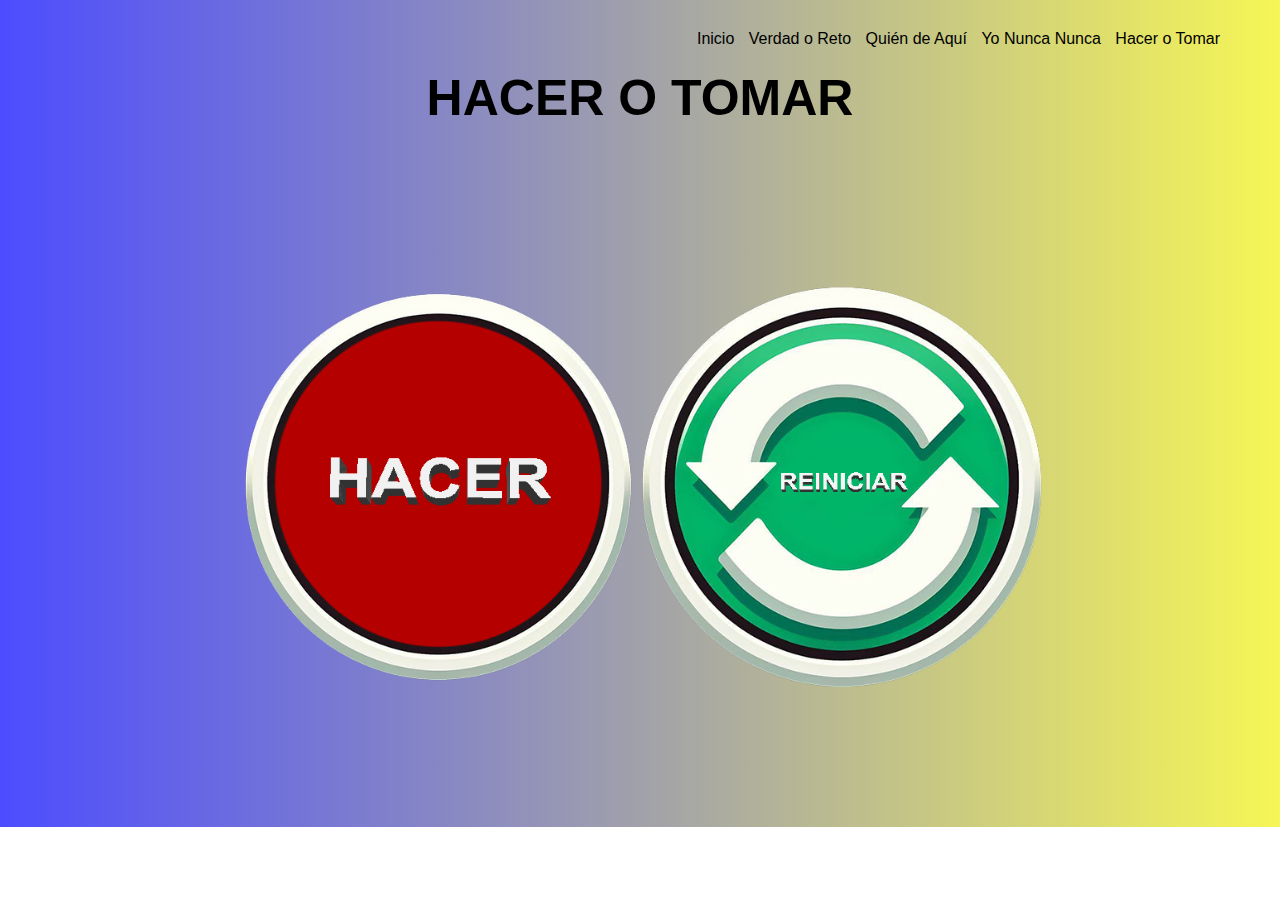
==== hot.html @ 62d2beae "Add files via upload" ====
<!DOCTYPE html>

<html lang="es" xmlns="http://www.w3.org/1999/xhtml">
<head>
    <meta charset="utf-8" />
    <title>Drink App v1.0</title>
    <link rel="shortcut icon" href="img/icono.png" type="image/x-icon">
    <link rel="stylesheet" href="style hot.css" />
</head>
<body>
    <header>
        <nav>
            <a href="index.html">Inicio</a>
            <a href="vor.html">Verdad o Reto</a>
            <a href="qda.html">Quién de Aquí</a>
            <a href="ynn.html">Yo Nunca Nunca</a>
            <a href="hot.html">Hacer o Tomar</a>
        </nav>
        <section class="textos-header">
            <h1>
                HACER O TOMAR
            </h1>
        </section>
    </header>
    <div class="button-section">
        <button id="boton1" class="button1"></button>
        <button id="reiniciar" class="button2"></button>
        <div class="image-container">
            <img src="ruta/de/tu/hacer.png" alt="">
        </div>
    </div>
    <div id="mySection" style="display: none;">
        <h2 id="frase"></h2>
        <button id="closeButton">CERRAR</button>
    </div>

    <script>
        let frases1 = ["Pintar beso en el cuello de la persona a tu izquierda. Si no toma 2 shots",
            "Comparte tu fantasía más atrevida. Si no toma 2 shots",
            "Darle un masaje sensual a la persona a tu derecha durante 5 minutos. Si no toma 3 shots",
            "Comparte una experiencia erótica con un profesor. Si no toma 3 shots",
            "Dar un beso apasionado a la persona que elijas. Si no toma 2 shots",
            "Actúar tu fantasía más salvaje durante 10 segundos. Si no toma 1 shots",
            "Hacer un striptease suave a una persona que elijas. Si no toma 3 shots",
            "Intercambia prendas de ropa con la persona a tu derecha. Si no toma 2 shots",
            "Realizar un baile sensual para la persona que elija el grupo. Si no toma 3 shots",
            "Besar a la persona que está en frente a ti en el cuello. Si no toma 3 shots",
            "Decir la persona que te gusta. Si no toma 1 shots",
            "Comparte tu posición sexual favorita. Si no toma 3 shots",
            "Desafía a alguien a un juego de Verdad o Reto solo para adultos. Si no toma 1 shots",
            "Comparte una fantasía que tengas con alguien del grupo. Si no toma 3 shots",
            "Practica un beso apasionado con un objeto. Si no toma 3 shots",
            "Juega a Semana Inglesa Si no toma 1 shots",
            "Comparte un recuerdo íntimo que te haga sonreír. Si no toma 1 shots",
            "Desabrocha lentamente una prenda de ropa. Si no toma 1 shots",
            "Haz una imitación sensual de una película famosa. Si no toma 3 shots",
            "Besa a la persona más atractiva del grupo en la mejilla. Si no toma 2 shots",
            "Juega a Dibuja tu fantasía y comparte el dibujo con el grupo. Si no toma 2 shots",
            "Susurra algo atrevido al oído de la persona que elijas. Si no toma 3 shots",
            "Comparte tu canción para culiar favorita. Si no toma 3 shots",
            "Muestra tu pose seductora más sexy. Si no toma 2 shots",
            "Comparte una foto sensual de ti mismo con el grupo. Si no toma 1 shots",
            "Haz una pregunta atrevida y elige a alguien para que la responda. Si no toma 3 shots",
            "Juega con dados eróticos. Si no toma 1 shots",
            "Comparte un sueño erótico que hayas tenido recientemente. Si no toma 3 shots",
            "Haz una lista de tus partes del cuerpo favoritas a la hora de tener intimidad. Si no toma 2 shots",
            "Comparte tu juego previo favorito. Si no toma 1 shots",
            "Escribe una carta de amor rápida y compártela con el grupo. Si no toma 1 shots",
            "Comparte un piropo atrevido que has dicho con el grupo. Si no toma 2 shots",
            "Comparte tu posición más creativa en la cama. Si no toma 3 shots",
            "Comparte una experiencia sexual que hayas tenido en un lugar público. Si no toma 1 shots",
            "Haz una declaración de amor improvisada. Si no toma 3 shots",
            "Comparte tu fantasía más salvaje. Si no toma 3 shots",
            "Juega a Adivina el Beso Si no toma 3 shots",
            "Desafía a alguien a hacer un striptease suave. Si no toma 2 shots",
            "Comparte una prenda de ropa interior que te haga sentir sexy. Si no toma 2 shots",
            "Besa a alguien en el punto más inesperado. Si no toma 1 shots",
            "Comparte una fantasía que tengas con alguien del grupo. Si no toma 2 shots",
            "Besa a la persona que más te atraiga en la oreja. Si no toma 3 shots",
            "Comparte una fantasía que hayas cumpilido. Si no toma 3 shots",
            "Juega a Besos por accidente con dos personas que elijas Si no toma 3 shots",
            "Comparte tu experiencia más apasionada. Si no toma 1 shots",
            "Menciona una prenda de ropa íntima que te encante. Si no toma 2 shots",
            "Besa a la persona que más te atraiga en la mano. Si no toma 3 shots",
            "Comparte una fantasía que hayas tenido recientemente. Si no toma 1 shots",
            "Juega a Verdad o Reto con preguntas y retos atrevidos. Si no toma 1 shots",
            "Comparte una experiencia erótica que te haya enseñado algo nuevo. Si no toma 1 shots",
            "Todos juegan a Pasar la tarjeta con la boca Si no toma 3 shots",
            "Comparte el piropo atrevido y original que te hayan dicho. Si no toma 3 shots",
            "Besa a la persona que más te atraiga en la frente. Si no toma 3 shots",
            "Comparte una fantasía que te gustaría cumplir en grupo. Si no toma 1 shots",
            "Todos juegan a La botella Si no toma 2 shots",
            "Comparte una fantasía que tengas con alguien del grupo. Si no toma 2 shots",
            "Desafía a alguien a contar una historia sexual con detalles precisos. Si no toma 2 shots",
            "Besa a la persona que más te atraiga en la mejilla y en los labios. Si no toma 3 shots",
            "Decir una cosa que le guste de la persona que está a su derecha. Si no toma 2 shots",
            "Decir una cosa que le gustaría hacer de la persona que está a su izquierda. Si no toma 2 shots",
            "Dibujar un retrato de la persona que le gusta. Si no toma 1 shots",
            "Hacer un cumplido picante a la persona que está en frente. Si no toma 2 shots",
            "Enviar un mensaje a la persona que le gusta diciéndole lo que le gusta de ella. Si no toma 3 shots",
            "Besar a la persona que le gusta en los labios durante tres segundos. Si no toma 1 shots",
            "Acariciar el brazo o la mano de la persona que le gusta. Si no toma 1 shots",
            "Elegir a alguien para jugar al juego de las miradas. Si no toma 3 shots",
            "Escribir una confesión de amor anónima y pasar a una persona al azar. Si no toma 3 shots",
            "Haz un striptease para el grupo. Si no toma 2 shots",
            "Envía un mensaje picante a alguien en tus contactos. Si no toma 2 shots",
            "Llama a alguien que escoja el grupo y dile que te gusta Si no toma 3 shots",
            "Bésale el cuello a la persona a tu izquierda. Si no toma 3 shots",
            "Publica una historia picante en tus redes sociales. Si no toma 3 shots",
            "Comparte una fantasía sexual que nunca hayas revelado. Si no toma 1 shots",
            "Haz una lista de tus posiciones sexuales favoritas y compártela. Si no toma 1 shots",
            "Tócale el trasero a la persona a tu derecha. Si no toma 3 shots",
            "Di en voz alta tu experiencia sexual más vergonzosa. Si no toma 2 shots",
            "Di que juguete sexual usas o usarías. Si no toma 2 shots",
            "Describe tu encuentro sexual más memorable. Si no toma 1 shots",
            "Besa a la persona que el grupo elija. Si no toma 1 shots",
            "Comparte tu fantasía sexual más extraña. Si no toma 3 shots",
            "Haz una representación teatral de una situación sexual incómoda. Si no toma 3 shots",
            "Comparte una experiencia de una noche que nunca hayas contado. Si no toma 1 shots",
            "Pide a alguien del grupo que te dé un masaje sensual. Si no toma 1 shots",
            "Realiza una llamada de sexo telefónico simulada. Si no toma 3 shots",
            "Cuéntale al grupo sobre tu mayor deseo no cumplido en el dormitorio. Si no toma 2 shots",
            "Haz una descripción detallada de tu parte del cuerpo favorita. Si no toma 1 shots",
            "Actúa como si fueras un terapeuta sexual y da consejos a alguien del grupo. Si no toma 1 shots",
            "Comparte una fantasía sexual que consideres inusual. Si no toma 2 shots",
            "Di tres cosas sucias que nunca le dirías a tu pareja. Si no toma 3 shots",
            "Haz una lista de reproducción sensual y ponla para el grupo. Si no toma 1 shots",
            "Da un masaje erótico a la persona que esté en frente. Si no toma 2 shots",
            "Di en voz alta la parte del cuerpo que más te excita ver. Si no toma 2 shots",
            "Di en voz alta la parte del cuerpo que más te excita que te toquen. Si no toma 1 shots",
            "Comparte una historia de una experiencia sexual inesperada. Si no toma 2 shots",
            "Juega a Yo Nunca Nunca con preguntas picantes. Si no toma 1 shots",
            "Comparte el encuentro sexual más salvaje que hayas tenido. Si no toma 1 shots",
            "Haz una representación de una fantasía sexual popular. Si no toma 2 shots",
            "Di en voz alta la cosa más atrevida que te gustaría hacer. Si no toma 2 shots",
            "Comparte un sueño erótico reciente. Si no toma 3 shots",
            "Comparte la experiencia más divertida que hayas tenido en el dormitorio. Si no toma 1 shots",
            "Di en voz alta tu posición sexual menos favorita. Si no toma 1 shots",
            "Di en voz alta algo que siempre quisiste preguntar sobre sexo. Si no toma 1 shots",
            "Besar a la persona que esté a su derecha. Si no toma 1 shots",
            "Finge un orgasmo Si no toma 3 shots",
            "Lame la oreja de la persona a tu izquierda Si no toma 1 shots",
            "Has un baile erótico a la persona de mayor edad presente Si no toma 2 shots",
            "Tómate un shot directamente de la boca de la persona que escoja el grupo Si no toma 2 shots",
            "Envía un Hola Amor a tu ex o la última persona con quien saliste Si no toma 3 shots",
            "Imita tu posición sexual favorita con una persona que escoja el grupo (sin hablar) Si no toma 2 shots",
            "Muerde la nalga de la persona a tu derecha Si no toma 1 shots",
            "Besa el cuello de la persona a tu izquierda durante 10 seg Si no toma 1 shots",
            "Dale un beso a alguien estilo Spider-Man Si no toma 3 shots",
            "Tómate un shot del hombligo de alguien Si no toma 3 shots",
            "Déjate hacer un chupon en el cuello Si no toma 4 shots",
            "Busca el instagram de tu último ex y dale like a su foto más antigua Si no toma 3 shots",
            "Pega tu lengua con la persona en frente tuyo durante 10 segundos Si no toma 2 shots",
            "Deja que la persona que está a 3 puestos a tu izquierda revise tu galería por 40seg Si no toma 3 shots",
            "Di lo que menos te gusta de una de las 3 personas a tu derecha Si no toma 4 shots",
            "Escoge coger, besar o matar, con tres personas del grupo Si no toma 1 shots",
            "Ordena las personas de la sala de la más atractiva a la menos Si no toma 2 shots",
            "Imita como besas al aire con los ojos cerrados durante 10 segundos Si no toma 2 shots",];

        let contador = [1,
            1,
            1,
            1,
            1,
            1,
            1,
            1,
            1,
            1,
            1,
            1,
            1,
            1,
            1,
            1,
            1,
            1,
            1,
            1,
            1,
            1,
            1,
            1,
            1,
            1,
            1,
            1,
            1,
            1,
            1,
            1,
            1,
            1,
            1,
            1,
            1,
            1,
            1,
            1,
            1,
            1,
            1,
            1,
            1,
            1,
            1,
            1,
            1,
            1,
            1,
            1,
            1,
            1,
            1,
            1,
            1,
            1,
            1,
            1,
            1,
            1,
            1,
            1,
            1,
            1,
            1,
            1,
            1,
            1,
            1,
            1,
            1,
            1,
            1,
            1,
            1,
            1,
            1,
            1,
            1,
            1,
            1,
            1,
            1,
            1,
            1,
            1,
            1,
            1,
            1,
            1,
            1,
            1,
            1,
            1,
            1,
            1,
            1,
            1,
            1,
            1,
            1,
            1,
            1,
            1,
            1,
            1,
            1,
            1,
            1,
            1,
            1,
            1,
            1,
            1,
            1,
            1,
            1,
            1,
            1,];

        let a = 0;
        let b = 0;
        let opcion = 1;

        function getRandomInt(max) {
            return Math.floor(Math.random() * Math.floor(max));
        }


        document.getElementById("boton1").addEventListener("click", function () {
            let comp = 0;
            if (b === 0) {
                let j = 0;
                j = getRandomInt(120);
                while (comp === 0) {
                    if (contador[j] === 0) {
                        j = getRandomInt(120);
                        comp = 0;
                    } else {
                        document.getElementById("frase").innerText = frases1[j];
                        contador[j] = 0;
                        b = 0;
                        for (let i = 0; i < 120; i++) {
                            if (contador[i] === 0) {
                                b = b + 1;
                            }
                        }
                        if (b !== 120) {
                            b = 0;
                        } else {
                            alert("No hay más dale en Reiniciar");
                            b = 120;
                        }
                        comp = 1;
                    }
                }
            } else {
                alert("No hay más dale en Reiniciar");
            }
        });

        document.getElementById("reiniciar").addEventListener("click", function () {
            window.location.reload();
        });

        document.getElementById("boton1").addEventListener("click", function () {
            document.getElementById("mySection").style.display = "block";
        });
        document.getElementById("closeButton").addEventListener("click", function () {
            document.getElementById("mySection").style.display = "none";
        });
    </script>
</body>
</html>
---- style hot.css ----
* {
    margin: 0;
    padding: 0;
    box-sizing: border-box;
}

body {
    font-family: Arial;
}

.contenedor {
    padding: 60px 0;
    width: 90%;
    max-width: 1000px;
    margin: auto;
    overflow: hidden;
}


.titulo {
    color: black;
    font-size: 30px;
    text-align: center;
    margin-bottom: 60px;
}


nav {
    text-align: right;
    padding: 30px 50px 0 0
}

    nav > a {
        color: black;
        font-weight: 300;
        text-decoration: none;
        margin-right: 10px;
    }

        nav > a:hover {
            text-decoration: underline;
        }

header .textos-header {
    display: flex;
    height: 100px;
    width: 100%;
    align-items: center;
    justify-content: center;
}

.textos-header h1 {
    font-size: 50px;
    color: black;
}


header {
    width: 100%;
    height: 400px 400px;
    background: hsla(240, 100%, 50%, 0.9); /* color de fondo amarillo */
    background: -webkit-linear-gradient(to right, hsla(240, 100%, 50%, 0.7), hsla(60, 100%, 50%, 0.7));
    background: linear-gradient(to right, hsla(240, 100%, 50%, 0.7), hsla(60, 100%, 50%, 0.7));
    background-size: 1350px 750px;
}

.button-section {
    display: flex;
    justify-content: center;
    align-items: center;
    height: 75.4vh;
    height: 400px 400px;
    background: hsla(240, 100%, 50%, 0.9); /* color de fondo amarillo */
    background: -webkit-linear-gradient(to right, hsla(240, 100%, 50%, 0.7), hsla(60, 100%, 50%, 0.7));
    background: linear-gradient(to right, hsla(240, 100%, 50%, 0.7), hsla(60, 100%, 50%, 0.7));
    background-size: 1350px 750px;
}

.button1 {
    font-size: 30px;
    background: url(./img/hacer2.png);
    background-size: 400px;
    background-position: center;
    border: none;
    color: white;
    padding: 200px 200px;
    text-align: center;
    text-decoration: none;
    display: inline-block;
    font-size: 16px;
    margin: 4px 2px;
    cursor: pointer;
}

.button2 {
    font-size: 30px;
    background: url(./img/reiniciar.png);
    background-size: 400px;
    background-position: center;
    border: none;
    color: white;
    padding: 200px 200px;
    text-align: center;
    text-decoration: none;
    display: inline-block;
    font-size: 16px;
    margin: 4px 2px;
    cursor: pointer;
}

.image-container {
    position: absolute;
    top: 0;
    left: 0;
    width: 100%;
    height: 100%;
    display: flex;
    justify-content: center;
    align-items: center;
    background-color: rgba(0, 0, 0, 0.5);
    visibility: hidden;
}

    .image-container img {
        max-width: 100%;
        max-height: 100%;
    }

#mySection {
    position: fixed;
    top: 50%;
    left: 50%;
    transform: translate(-50%, -50%);
    background-color: rgba(255, 255, 255, 0.6);
    background-image: url(./img/cervezapx.png);
    background-position: center center;
    background-repeat: no-repeat;
    background-size: 600px 500px;
    padding: 20px;
    border: 1px solid black;
    box-sizing: border-box;
    box-shadow: 0px 0px 10px rgba(0, 0, 0, 0.2);
    z-index: 1000;
    width: 600px; /* Agregar un ancho fijo */
    height: 400px; /* Agregar un alto fijo */
}

    #mySection > * {
        padding: 2rem;
        font-size: calc(2vmin + 20px);
        line-height: 1.2;
        color: black;
        transform: translateY(30%);
        left: 20px;
        text-align: justify;
    }

#closeButton {
    /* Use Flexbox for centering the button */
    display: flex;
    justify-content: center;
    align-items: center;
    position: relative;
    color: black;
    padding: 3px 6px;
    cursor: pointer;
    font-size: 18px;
    text-shadow: -1px -1px 0 white, 1px -1px 0 white, -1px 1px 0 white, 1px 1px 0 white;
    /* Add margin from the bottom */
    bottom: 20px;
    left: 50%;
    transform: translateX(-50%);
    position: absolute;
    border: 1px solid black; /* Add this line to create a black border */
}
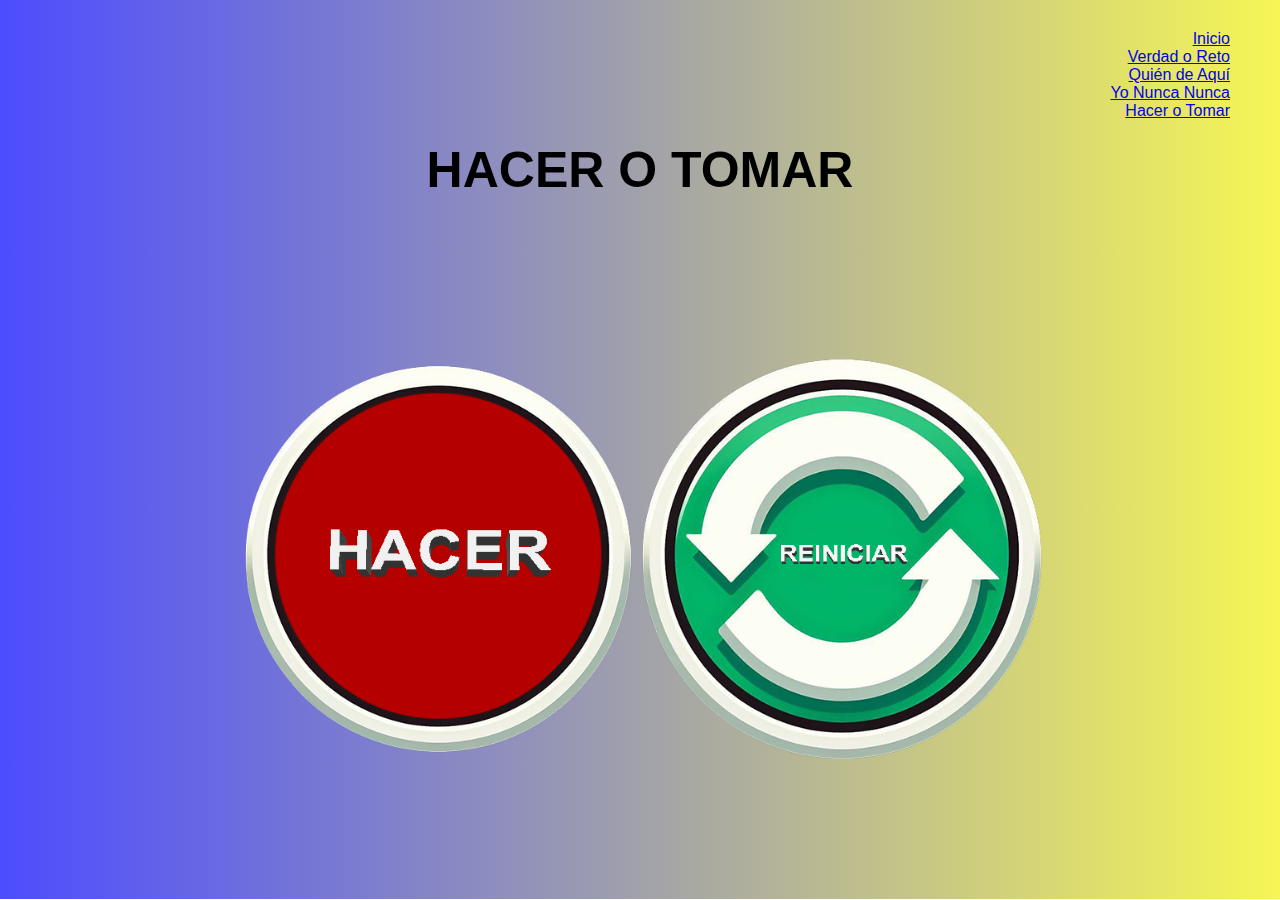
==== commit 40389558: "Update hot.html" ====
--- a/hot.html
+++ b/hot.html
@@ -10,11 +10,21 @@
 <body>
     <header>
         <nav>
-            <a href="index.html">Inicio</a>
-            <a href="vor.html">Verdad o Reto</a>
-            <a href="qda.html">Quién de Aquí</a>
-            <a href="ynn.html">Yo Nunca Nunca</a>
-            <a href="hot.html">Hacer o Tomar</a>
+            <div class="inicio">
+                <a href="index.html">Inicio</a>
+            </div>
+            <div class="vor">
+                <a href="vor.html">Verdad o Reto</a>
+            </div>
+            <div class="qda">
+                <a href="qda.html">Quién de Aquí</a>
+            </div>
+            <div class="ynn">
+                <a href="ynn.html">Yo Nunca Nunca</a>
+            </div>
+            <div class="hot">
+                <a href="hot.html">Hacer o Tomar</a>
+            </div>
         </nav>
         <section class="textos-header">
             <h1>
@@ -332,4 +342,4 @@
         });
     </script>
 </body>
-</html>+</html>
